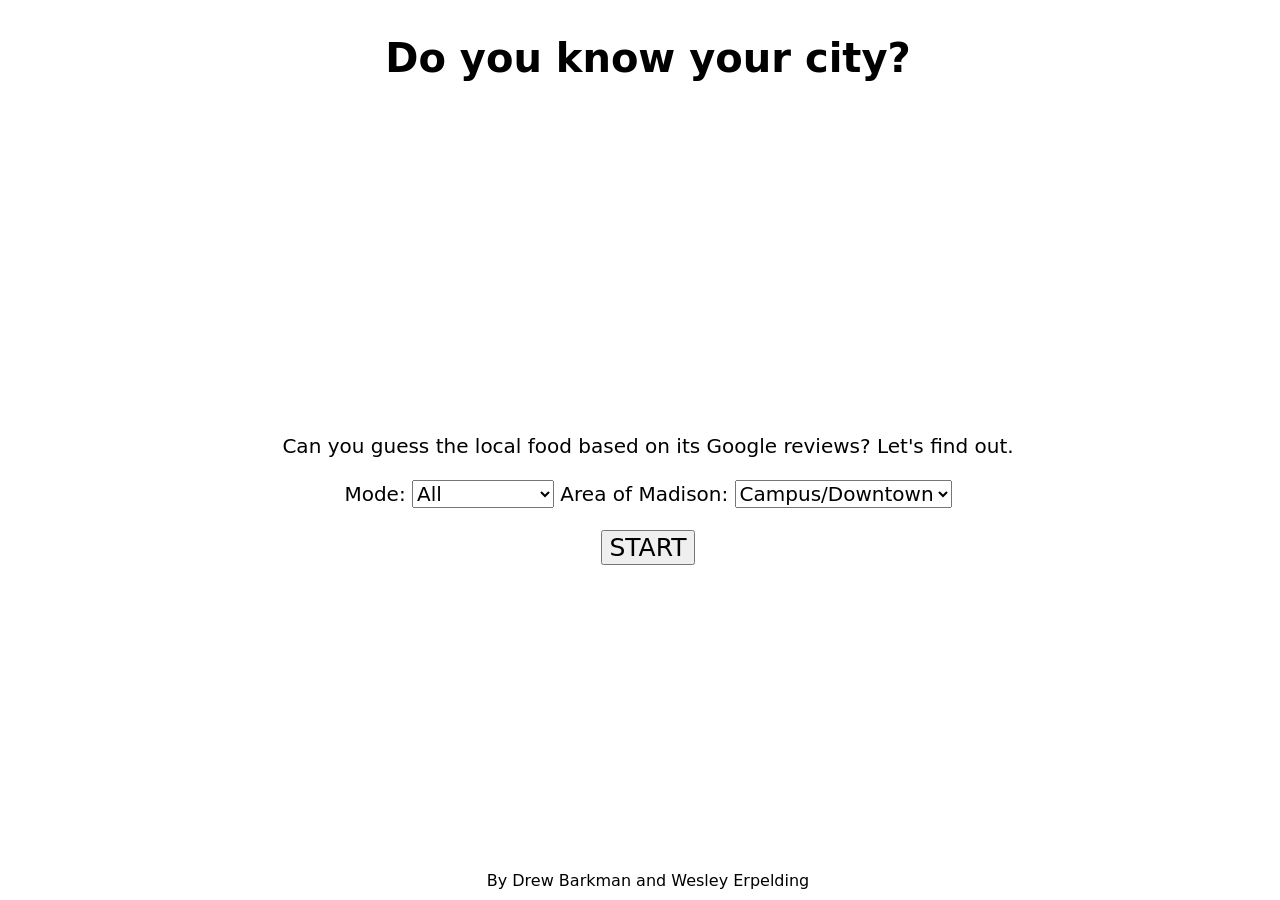
==== index.html @ 6d0d5f6b "website!" ====
<!DOCTYPE html>
<html lang="en">
<head>
    <meta charset="UTF-8">
    <meta name="viewport" content="width=device-width, initial-scale=1.0">
    <title>Review Guessing Game</title>
</head>
<body>
    <h1>Do you know your city?</h1>
    <div id="intro">
        <div id="start-menu" class="">
            <p>Can you guess the local food based on its Google reviews? Let's find out.</p>
            <form action="" method="get" onsubmit="return false" id="start-game-form">
                <div id="options">
                    <label for="mode">Mode:</label>
                    <select name="type" id="mode">
                        <option value="all" selected>All</option>
                        <option value="restaurant">Restaurants</option>
                        <option value="cafe">Cafes</option>
                        <option value="bar">Bars</option>
                        <!-- <option value="campus_buildings">Campus Buildings</option> -->
                    </select>
                    <label for="area">Area of Madison:</label>
                    <select name="area" id="area">
                        <option value="all">All</option>
                        <option value="downtown" selected>Campus/Downtown</option>
                        <option value="westside">West Side</option>
                        <option value="eastside">East Side</option>
                    </select>
                </div>
                <button id="start-game" type="submit">START</button>
            </form>
        </div>
    </div>
    <div id="game" class="inactive">
        <div class="hints">
            <div class="hint" id="hint1">
                <div class="title">Hint 1</div>
                <div class="content">
                    <div class = "review">demo review</div>
                </div>
            </div>
            <div class="hint inactive" id="hint2">
                <div class="title">Hint 2</div>
                <div class="content">
                    <div class = "review">demo review</div>
                </div>           
            </div>
            <div class="hint inactive" id="hint3"> 
                <div class="title">Hint 3</div>
                <div class="content">
                    <div class = "review">demo map</div>
                </div>           
            </div>
            <button id="another-hint" class="">I need another hint</button>
        </div>
        <div class="answers">
            <button class="option">Ian's Pizza</button>
            <button class="option">Bagel's Forever</button>
            <button class="option">Leopold's Cafe</button>
        </div>
    </div>
    <footer>
        <div>
            By Drew Barkman and Wesley Erpelding
        </div>
    </footer>
    <!-- <footer>By Drew Barkman and Wesley Erpelding</footer> -->
    <script src="./script.js"></script>
    <link rel="stylesheet" href="styles.css">
</body>
</html>
---- styles.css ----
* {
    font-family: system-ui, -apple-system, BlinkMacSystemFont, 'Segoe UI', Roboto, Oxygen, Ubuntu, Cantarell, 'Open Sans', 'Helvetica Neue', sans-serif;
}

body {
    display: flex;
    flex-direction: column;
    justify-content: space-between;
    align-items: center;
    height: 98vh;
    width: 100%;
    font-size: 20px;
    /* width: 100vh; */
}

body, form, select, option {
    font-size: 20px;
}


#start-menu {
    display: flex;
    flex-direction: column;
    justify-content: center;
    align-items: center;
    text-align: center;
}

form {
    display: flex;
    flex-direction: column;
    justify-content: center;
    align-items: center;
    line-height: 32px;
}

.hints {
    display: flex;
    flex-direction: column;
    justify-content: center;
    align-items: center;
    height: 50vh;
}

.hint {
    width: 300px;
    height: 300px;
    border: 1px solid black;
    padding: 8px;
    margin: 8px;
}

.inactive {
    display: none;
    height: 0px;
    width: 0px;
    border: 0px hidden;
    overflow: hidden;
}

.answers {
    display: flex;
    flex-direction: column;
    justify-content: center;
    align-items: center;
    gap: 16px;
}

#start-game {
    margin-top: 20px;
}

button {
    font-size: 25px;
}

footer {
    font-size: 16px;
}

@media screen and (min-width: 677px) {
    .hints {
        display: flex;
        flex-direction: row;
    }

    .answers {
        display: flex;
        flex-direction: row;
    }
    /* header {
        flex: 1;
    } */
}

/* Button styling from https://getcssscan.com/css-buttons-examples */
.button-17 {
  align-items: center;
  appearance: none;
  background-color: #fff;
  border-radius: 24px;
  border-style: none;
  box-shadow: rgba(0, 0, 0, .2) 0 3px 5px -1px,rgba(0, 0, 0, .14) 0 6px 10px 0,rgba(0, 0, 0, .12) 0 1px 18px 0;
  box-sizing: border-box;
  color: #3c4043;
  cursor: pointer;
  display: inline-flex;
  fill: currentcolor;
  font-family: "Google Sans",Roboto,Arial,sans-serif;
  font-size: 14px;
  font-weight: 500;
  height: 48px;
  justify-content: center;
  letter-spacing: .25px;
  line-height: normal;
  max-width: 100%;
  overflow: visible;
  padding: 2px 24px;
  position: relative;
  text-align: center;
  text-transform: none;
  transition: box-shadow 280ms cubic-bezier(.4, 0, .2, 1),opacity 15ms linear 30ms,transform 270ms cubic-bezier(0, 0, .2, 1) 0ms;
  user-select: none;
  -webkit-user-select: none;
  touch-action: manipulation;
  width: auto;
  will-change: transform,opacity;
  z-index: 0;
}

.button-17:hover {
  background: #F6F9FE;
  color: #174ea6;
}

.button-17:active {
  box-shadow: 0 4px 4px 0 rgb(60 64 67 / 30%), 0 8px 12px 6px rgb(60 64 67 / 15%);
  outline: none;
}

.button-17:focus {
  outline: none;
  border: 2px solid #4285f4;
}

.button-17:not(:disabled) {
  box-shadow: rgba(60, 64, 67, .3) 0 1px 3px 0, rgba(60, 64, 67, .15) 0 4px 8px 3px;
}

.button-17:not(:disabled):hover {
  box-shadow: rgba(60, 64, 67, .3) 0 2px 3px 0, rgba(60, 64, 67, .15) 0 6px 10px 4px;
}

.button-17:not(:disabled):focus {
  box-shadow: rgba(60, 64, 67, .3) 0 1px 3px 0, rgba(60, 64, 67, .15) 0 4px 8px 3px;
}

.button-17:not(:disabled):active {
  box-shadow: rgba(60, 64, 67, .3) 0 4px 4px 0, rgba(60, 64, 67, .15) 0 8px 12px 6px;
}

.button-17:disabled {
  box-shadow: rgba(60, 64, 67, .3) 0 1px 3px 0, rgba(60, 64, 67, .15) 0 4px 8px 3px;
}

.button-16 {
  background-color: #f8f9fa;
  border: 1px solid #f8f9fa;
  border-radius: 4px;
  color: #3c4043;
  cursor: pointer;
  font-family: arial,sans-serif;
  font-size: 32px;
  height: 36px;
  line-height: 27px;
  min-width: 54px;
  padding: 0 16px;
  text-align: center;
  user-select: none;
  -webkit-user-select: none;
  touch-action: manipulation;
  white-space: pre;
}

.button-16:hover {
  border-color: #dadce0;
  box-shadow: rgba(0, 0, 0, .1) 0 1px 1px;
  color: #202124;
}

.button-16:focus {
  border-color: #4285f4;
  outline: none;
}
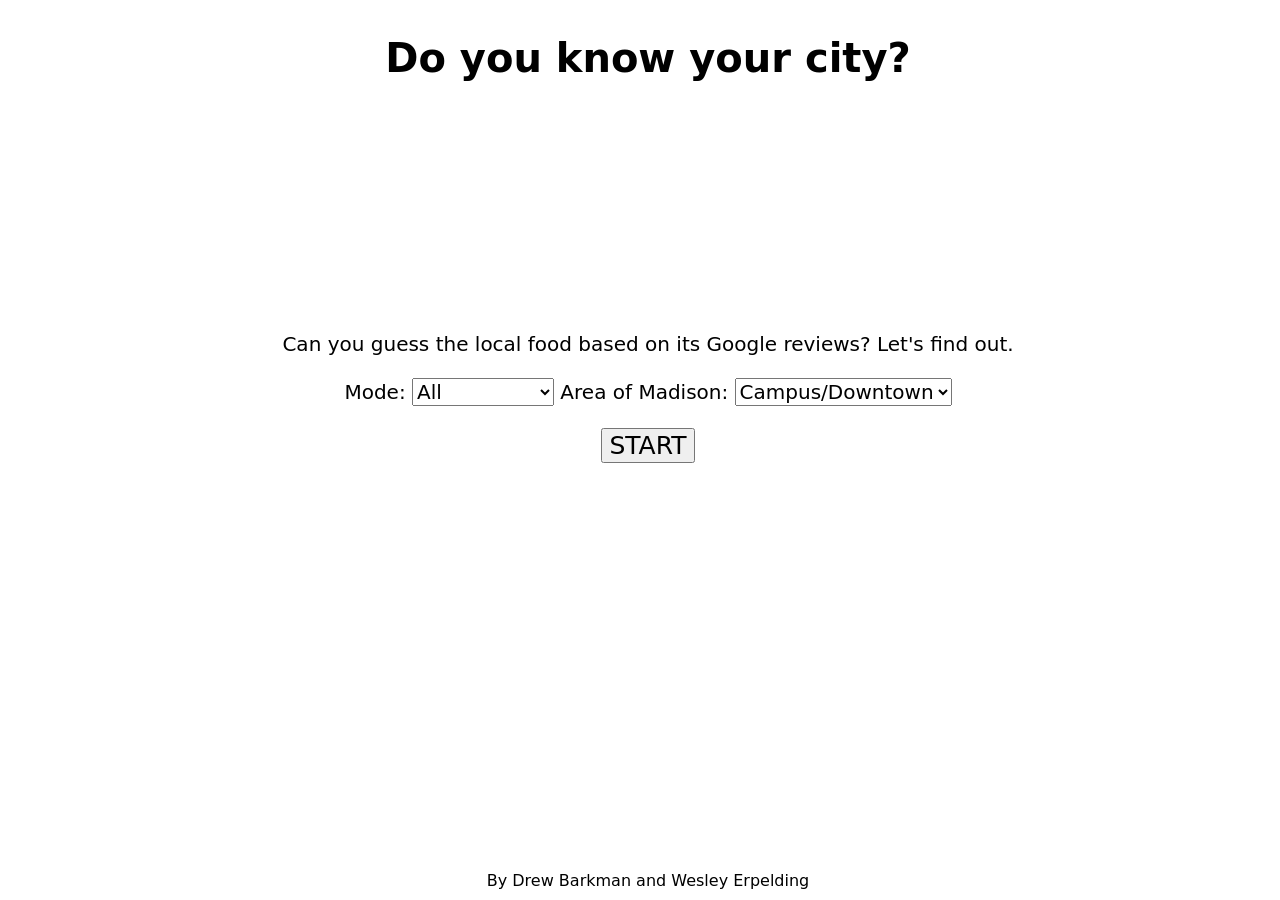
==== commit e936c909: "css will be the death of me" ====
--- a/index.html
+++ b/index.html
@@ -37,13 +37,15 @@
             <div class="hint" id="hint1">
                 <div class="title">Hint 1</div>
                 <div class="content">
-                    <div class = "review">demo review</div>
+                    <div class = "review">
+                        I tried to take a picture of the food but it was all gone before I could 😂.  Seriously though this is a great place to stop a and eat.  If im ever back in Madison im definitely stopping by again.
+                        p.s. The playlist there is great 👍</div>
                 </div>
             </div>
             <div class="hint inactive" id="hint2">
                 <div class="title">Hint 2</div>
                 <div class="content">
-                    <div class = "review">demo review</div>
+                    <div class = "review">Food is decent, but the staff is unprofessional. The person handling the food became upset towards me when I noticed her serving others that ordered much later than I did. Crust was burnt for staying in the oven too long. Won’t be coming back.</div>
                 </div>           
             </div>
             <div class="hint inactive" id="hint3"> 
--- a/styles.css
+++ b/styles.css
@@ -7,7 +7,7 @@
     flex-direction: column;
     justify-content: space-between;
     align-items: center;
-    height: 98vh;
+    min-height: 98vh;
     width: 100%;
     font-size: 20px;
     /* width: 100vh; */
@@ -34,6 +34,12 @@
     line-height: 32px;
 }
 
+#game {
+    display: flex;
+    flex-direction: column;
+    justify-content: space-between;
+}
+
 .hints {
     display: flex;
     flex-direction: column;
@@ -44,7 +50,7 @@
 
 .hint {
     width: 300px;
-    height: 300px;
+    height: 400px;
     border: 1px solid black;
     padding: 8px;
     margin: 8px;
